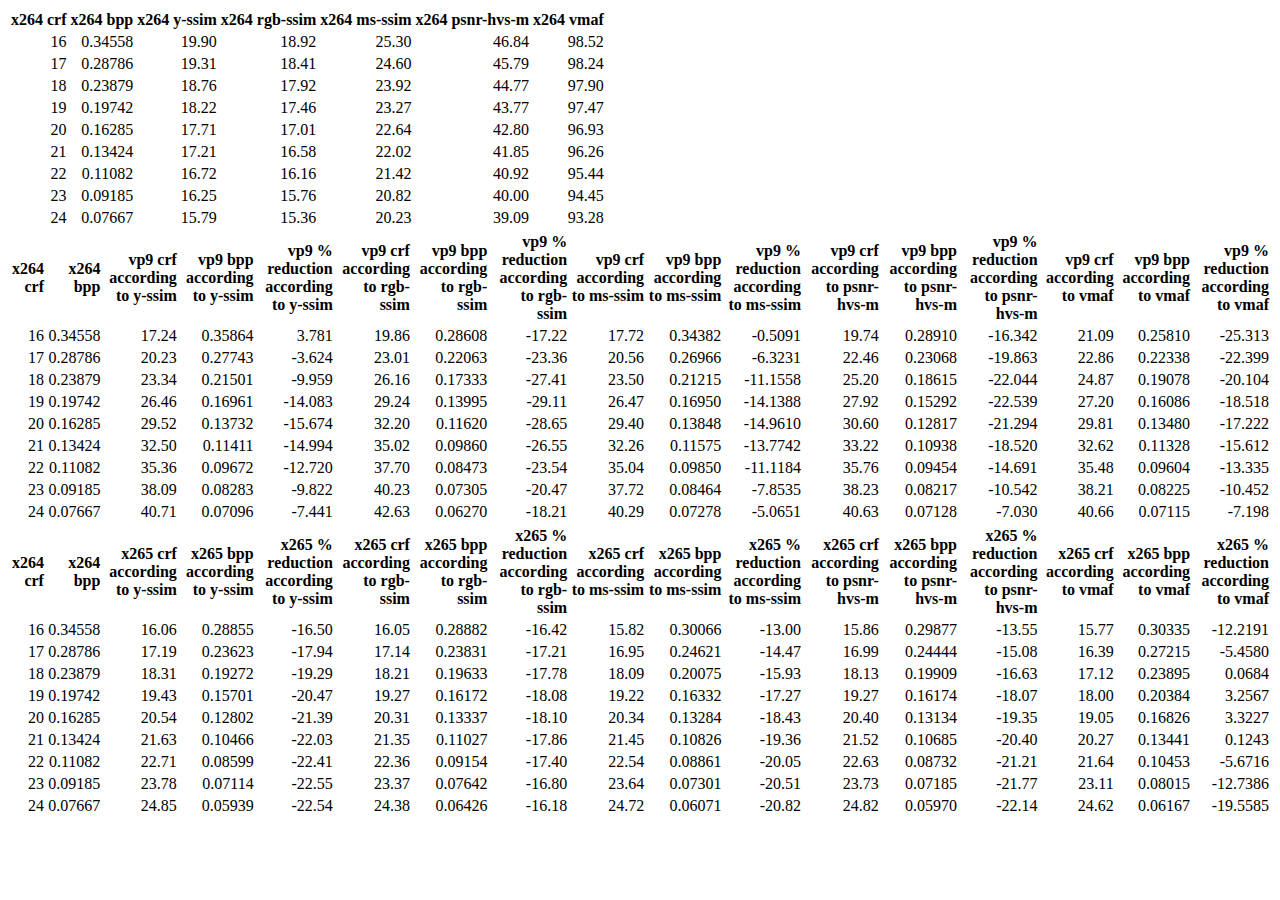
==== objective-1-fast.crf_conversion.1080.lossy.html @ 0297bc6d "Initial import" ====
<!DOCTYPE HTML PUBLIC "-//W3C//DTD HTML 4.01 Transitional//EN">
<html>
<head>
<meta http-equiv="content-type" content="text/html; charset=utf-8">
<meta name="generator" content="ReText 7.0.0">
<title>objective-1-fast.1080.lossy</title>
</head>
<body>
<table>
<thead>
<tr>
<th align="right">x264 crf</th>
<th align="right">x264 bpp</th>
<th align="right">x264 y-ssim</th>
<th align="right">x264 rgb-ssim</th>
<th align="right">x264 ms-ssim</th>
<th align="right">x264 psnr-hvs-m</th>
<th align="right">x264 vmaf</th>
</tr>
</thead>
<tbody>
<tr>
<td align="right">16</td>
<td align="right">0.34558</td>
<td align="right">19.90</td>
<td align="right">18.92</td>
<td align="right">25.30</td>
<td align="right">46.84</td>
<td align="right">98.52</td>
</tr>
<tr>
<td align="right">17</td>
<td align="right">0.28786</td>
<td align="right">19.31</td>
<td align="right">18.41</td>
<td align="right">24.60</td>
<td align="right">45.79</td>
<td align="right">98.24</td>
</tr>
<tr>
<td align="right">18</td>
<td align="right">0.23879</td>
<td align="right">18.76</td>
<td align="right">17.92</td>
<td align="right">23.92</td>
<td align="right">44.77</td>
<td align="right">97.90</td>
</tr>
<tr>
<td align="right">19</td>
<td align="right">0.19742</td>
<td align="right">18.22</td>
<td align="right">17.46</td>
<td align="right">23.27</td>
<td align="right">43.77</td>
<td align="right">97.47</td>
</tr>
<tr>
<td align="right">20</td>
<td align="right">0.16285</td>
<td align="right">17.71</td>
<td align="right">17.01</td>
<td align="right">22.64</td>
<td align="right">42.80</td>
<td align="right">96.93</td>
</tr>
<tr>
<td align="right">21</td>
<td align="right">0.13424</td>
<td align="right">17.21</td>
<td align="right">16.58</td>
<td align="right">22.02</td>
<td align="right">41.85</td>
<td align="right">96.26</td>
</tr>
<tr>
<td align="right">22</td>
<td align="right">0.11082</td>
<td align="right">16.72</td>
<td align="right">16.16</td>
<td align="right">21.42</td>
<td align="right">40.92</td>
<td align="right">95.44</td>
</tr>
<tr>
<td align="right">23</td>
<td align="right">0.09185</td>
<td align="right">16.25</td>
<td align="right">15.76</td>
<td align="right">20.82</td>
<td align="right">40.00</td>
<td align="right">94.45</td>
</tr>
<tr>
<td align="right">24</td>
<td align="right">0.07667</td>
<td align="right">15.79</td>
<td align="right">15.36</td>
<td align="right">20.23</td>
<td align="right">39.09</td>
<td align="right">93.28</td>
</tr>
</tbody>
</table>
<table>
<thead>
<tr>
<th align="right">x264 crf</th>
<th align="right">x264 bpp</th>
<th align="right">vp9 crf according to y-ssim</th>
<th align="right">vp9 bpp according to y-ssim</th>
<th align="right">vp9 % reduction according to y-ssim</th>
<th align="right">vp9 crf according to rgb-ssim</th>
<th align="right">vp9 bpp according to rgb-ssim</th>
<th align="right">vp9 % reduction according to rgb-ssim</th>
<th align="right">vp9 crf according to ms-ssim</th>
<th align="right">vp9 bpp according to ms-ssim</th>
<th align="right">vp9 % reduction according to ms-ssim</th>
<th align="right">vp9 crf according to psnr-hvs-m</th>
<th align="right">vp9 bpp according to psnr-hvs-m</th>
<th align="right">vp9 % reduction according to psnr-hvs-m</th>
<th align="right">vp9 crf according to vmaf</th>
<th align="right">vp9 bpp according to vmaf</th>
<th align="right">vp9 % reduction according to vmaf</th>
</tr>
</thead>
<tbody>
<tr>
<td align="right">16</td>
<td align="right">0.34558</td>
<td align="right">17.24</td>
<td align="right">0.35864</td>
<td align="right">3.781</td>
<td align="right">19.86</td>
<td align="right">0.28608</td>
<td align="right">-17.22</td>
<td align="right">17.72</td>
<td align="right">0.34382</td>
<td align="right">-0.5091</td>
<td align="right">19.74</td>
<td align="right">0.28910</td>
<td align="right">-16.342</td>
<td align="right">21.09</td>
<td align="right">0.25810</td>
<td align="right">-25.313</td>
</tr>
<tr>
<td align="right">17</td>
<td align="right">0.28786</td>
<td align="right">20.23</td>
<td align="right">0.27743</td>
<td align="right">-3.624</td>
<td align="right">23.01</td>
<td align="right">0.22063</td>
<td align="right">-23.36</td>
<td align="right">20.56</td>
<td align="right">0.26966</td>
<td align="right">-6.3231</td>
<td align="right">22.46</td>
<td align="right">0.23068</td>
<td align="right">-19.863</td>
<td align="right">22.86</td>
<td align="right">0.22338</td>
<td align="right">-22.399</td>
</tr>
<tr>
<td align="right">18</td>
<td align="right">0.23879</td>
<td align="right">23.34</td>
<td align="right">0.21501</td>
<td align="right">-9.959</td>
<td align="right">26.16</td>
<td align="right">0.17333</td>
<td align="right">-27.41</td>
<td align="right">23.50</td>
<td align="right">0.21215</td>
<td align="right">-11.1558</td>
<td align="right">25.20</td>
<td align="right">0.18615</td>
<td align="right">-22.044</td>
<td align="right">24.87</td>
<td align="right">0.19078</td>
<td align="right">-20.104</td>
</tr>
<tr>
<td align="right">19</td>
<td align="right">0.19742</td>
<td align="right">26.46</td>
<td align="right">0.16961</td>
<td align="right">-14.083</td>
<td align="right">29.24</td>
<td align="right">0.13995</td>
<td align="right">-29.11</td>
<td align="right">26.47</td>
<td align="right">0.16950</td>
<td align="right">-14.1388</td>
<td align="right">27.92</td>
<td align="right">0.15292</td>
<td align="right">-22.539</td>
<td align="right">27.20</td>
<td align="right">0.16086</td>
<td align="right">-18.518</td>
</tr>
<tr>
<td align="right">20</td>
<td align="right">0.16285</td>
<td align="right">29.52</td>
<td align="right">0.13732</td>
<td align="right">-15.674</td>
<td align="right">32.20</td>
<td align="right">0.11620</td>
<td align="right">-28.65</td>
<td align="right">29.40</td>
<td align="right">0.13848</td>
<td align="right">-14.9610</td>
<td align="right">30.60</td>
<td align="right">0.12817</td>
<td align="right">-21.294</td>
<td align="right">29.81</td>
<td align="right">0.13480</td>
<td align="right">-17.222</td>
</tr>
<tr>
<td align="right">21</td>
<td align="right">0.13424</td>
<td align="right">32.50</td>
<td align="right">0.11411</td>
<td align="right">-14.994</td>
<td align="right">35.02</td>
<td align="right">0.09860</td>
<td align="right">-26.55</td>
<td align="right">32.26</td>
<td align="right">0.11575</td>
<td align="right">-13.7742</td>
<td align="right">33.22</td>
<td align="right">0.10938</td>
<td align="right">-18.520</td>
<td align="right">32.62</td>
<td align="right">0.11328</td>
<td align="right">-15.612</td>
</tr>
<tr>
<td align="right">22</td>
<td align="right">0.11082</td>
<td align="right">35.36</td>
<td align="right">0.09672</td>
<td align="right">-12.720</td>
<td align="right">37.70</td>
<td align="right">0.08473</td>
<td align="right">-23.54</td>
<td align="right">35.04</td>
<td align="right">0.09850</td>
<td align="right">-11.1184</td>
<td align="right">35.76</td>
<td align="right">0.09454</td>
<td align="right">-14.691</td>
<td align="right">35.48</td>
<td align="right">0.09604</td>
<td align="right">-13.335</td>
</tr>
<tr>
<td align="right">23</td>
<td align="right">0.09185</td>
<td align="right">38.09</td>
<td align="right">0.08283</td>
<td align="right">-9.822</td>
<td align="right">40.23</td>
<td align="right">0.07305</td>
<td align="right">-20.47</td>
<td align="right">37.72</td>
<td align="right">0.08464</td>
<td align="right">-7.8535</td>
<td align="right">38.23</td>
<td align="right">0.08217</td>
<td align="right">-10.542</td>
<td align="right">38.21</td>
<td align="right">0.08225</td>
<td align="right">-10.452</td>
</tr>
<tr>
<td align="right">24</td>
<td align="right">0.07667</td>
<td align="right">40.71</td>
<td align="right">0.07096</td>
<td align="right">-7.441</td>
<td align="right">42.63</td>
<td align="right">0.06270</td>
<td align="right">-18.21</td>
<td align="right">40.29</td>
<td align="right">0.07278</td>
<td align="right">-5.0651</td>
<td align="right">40.63</td>
<td align="right">0.07128</td>
<td align="right">-7.030</td>
<td align="right">40.66</td>
<td align="right">0.07115</td>
<td align="right">-7.198</td>
</tr>
</tbody>
</table>
<table>
<thead>
<tr>
<th align="right">x264 crf</th>
<th align="right">x264 bpp</th>
<th align="right">x265 crf according to y-ssim</th>
<th align="right">x265 bpp according to y-ssim</th>
<th align="right">x265 % reduction according to y-ssim</th>
<th align="right">x265 crf according to rgb-ssim</th>
<th align="right">x265 bpp according to rgb-ssim</th>
<th align="right">x265 % reduction according to rgb-ssim</th>
<th align="right">x265 crf according to ms-ssim</th>
<th align="right">x265 bpp according to ms-ssim</th>
<th align="right">x265 % reduction according to ms-ssim</th>
<th align="right">x265 crf according to psnr-hvs-m</th>
<th align="right">x265 bpp according to psnr-hvs-m</th>
<th align="right">x265 % reduction according to psnr-hvs-m</th>
<th align="right">x265 crf according to vmaf</th>
<th align="right">x265 bpp according to vmaf</th>
<th align="right">x265 % reduction according to vmaf</th>
</tr>
</thead>
<tbody>
<tr>
<td align="right">16</td>
<td align="right">0.34558</td>
<td align="right">16.06</td>
<td align="right">0.28855</td>
<td align="right">-16.50</td>
<td align="right">16.05</td>
<td align="right">0.28882</td>
<td align="right">-16.42</td>
<td align="right">15.82</td>
<td align="right">0.30066</td>
<td align="right">-13.00</td>
<td align="right">15.86</td>
<td align="right">0.29877</td>
<td align="right">-13.55</td>
<td align="right">15.77</td>
<td align="right">0.30335</td>
<td align="right">-12.2191</td>
</tr>
<tr>
<td align="right">17</td>
<td align="right">0.28786</td>
<td align="right">17.19</td>
<td align="right">0.23623</td>
<td align="right">-17.94</td>
<td align="right">17.14</td>
<td align="right">0.23831</td>
<td align="right">-17.21</td>
<td align="right">16.95</td>
<td align="right">0.24621</td>
<td align="right">-14.47</td>
<td align="right">16.99</td>
<td align="right">0.24444</td>
<td align="right">-15.08</td>
<td align="right">16.39</td>
<td align="right">0.27215</td>
<td align="right">-5.4580</td>
</tr>
<tr>
<td align="right">18</td>
<td align="right">0.23879</td>
<td align="right">18.31</td>
<td align="right">0.19272</td>
<td align="right">-19.29</td>
<td align="right">18.21</td>
<td align="right">0.19633</td>
<td align="right">-17.78</td>
<td align="right">18.09</td>
<td align="right">0.20075</td>
<td align="right">-15.93</td>
<td align="right">18.13</td>
<td align="right">0.19909</td>
<td align="right">-16.63</td>
<td align="right">17.12</td>
<td align="right">0.23895</td>
<td align="right">0.0684</td>
</tr>
<tr>
<td align="right">19</td>
<td align="right">0.19742</td>
<td align="right">19.43</td>
<td align="right">0.15701</td>
<td align="right">-20.47</td>
<td align="right">19.27</td>
<td align="right">0.16172</td>
<td align="right">-18.08</td>
<td align="right">19.22</td>
<td align="right">0.16332</td>
<td align="right">-17.27</td>
<td align="right">19.27</td>
<td align="right">0.16174</td>
<td align="right">-18.07</td>
<td align="right">18.00</td>
<td align="right">0.20384</td>
<td align="right">3.2567</td>
</tr>
<tr>
<td align="right">20</td>
<td align="right">0.16285</td>
<td align="right">20.54</td>
<td align="right">0.12802</td>
<td align="right">-21.39</td>
<td align="right">20.31</td>
<td align="right">0.13337</td>
<td align="right">-18.10</td>
<td align="right">20.34</td>
<td align="right">0.13284</td>
<td align="right">-18.43</td>
<td align="right">20.40</td>
<td align="right">0.13134</td>
<td align="right">-19.35</td>
<td align="right">19.05</td>
<td align="right">0.16826</td>
<td align="right">3.3227</td>
</tr>
<tr>
<td align="right">21</td>
<td align="right">0.13424</td>
<td align="right">21.63</td>
<td align="right">0.10466</td>
<td align="right">-22.03</td>
<td align="right">21.35</td>
<td align="right">0.11027</td>
<td align="right">-17.86</td>
<td align="right">21.45</td>
<td align="right">0.10826</td>
<td align="right">-19.36</td>
<td align="right">21.52</td>
<td align="right">0.10685</td>
<td align="right">-20.40</td>
<td align="right">20.27</td>
<td align="right">0.13441</td>
<td align="right">0.1243</td>
</tr>
<tr>
<td align="right">22</td>
<td align="right">0.11082</td>
<td align="right">22.71</td>
<td align="right">0.08599</td>
<td align="right">-22.41</td>
<td align="right">22.36</td>
<td align="right">0.09154</td>
<td align="right">-17.40</td>
<td align="right">22.54</td>
<td align="right">0.08861</td>
<td align="right">-20.05</td>
<td align="right">22.63</td>
<td align="right">0.08732</td>
<td align="right">-21.21</td>
<td align="right">21.64</td>
<td align="right">0.10453</td>
<td align="right">-5.6716</td>
</tr>
<tr>
<td align="right">23</td>
<td align="right">0.09185</td>
<td align="right">23.78</td>
<td align="right">0.07114</td>
<td align="right">-22.55</td>
<td align="right">23.37</td>
<td align="right">0.07642</td>
<td align="right">-16.80</td>
<td align="right">23.64</td>
<td align="right">0.07301</td>
<td align="right">-20.51</td>
<td align="right">23.73</td>
<td align="right">0.07185</td>
<td align="right">-21.77</td>
<td align="right">23.11</td>
<td align="right">0.08015</td>
<td align="right">-12.7386</td>
</tr>
<tr>
<td align="right">24</td>
<td align="right">0.07667</td>
<td align="right">24.85</td>
<td align="right">0.05939</td>
<td align="right">-22.54</td>
<td align="right">24.38</td>
<td align="right">0.06426</td>
<td align="right">-16.18</td>
<td align="right">24.72</td>
<td align="right">0.06071</td>
<td align="right">-20.82</td>
<td align="right">24.82</td>
<td align="right">0.05970</td>
<td align="right">-22.14</td>
<td align="right">24.62</td>
<td align="right">0.06167</td>
<td align="right">-19.5585</td>
</tr>
</tbody>
</table>
</body>
</html>
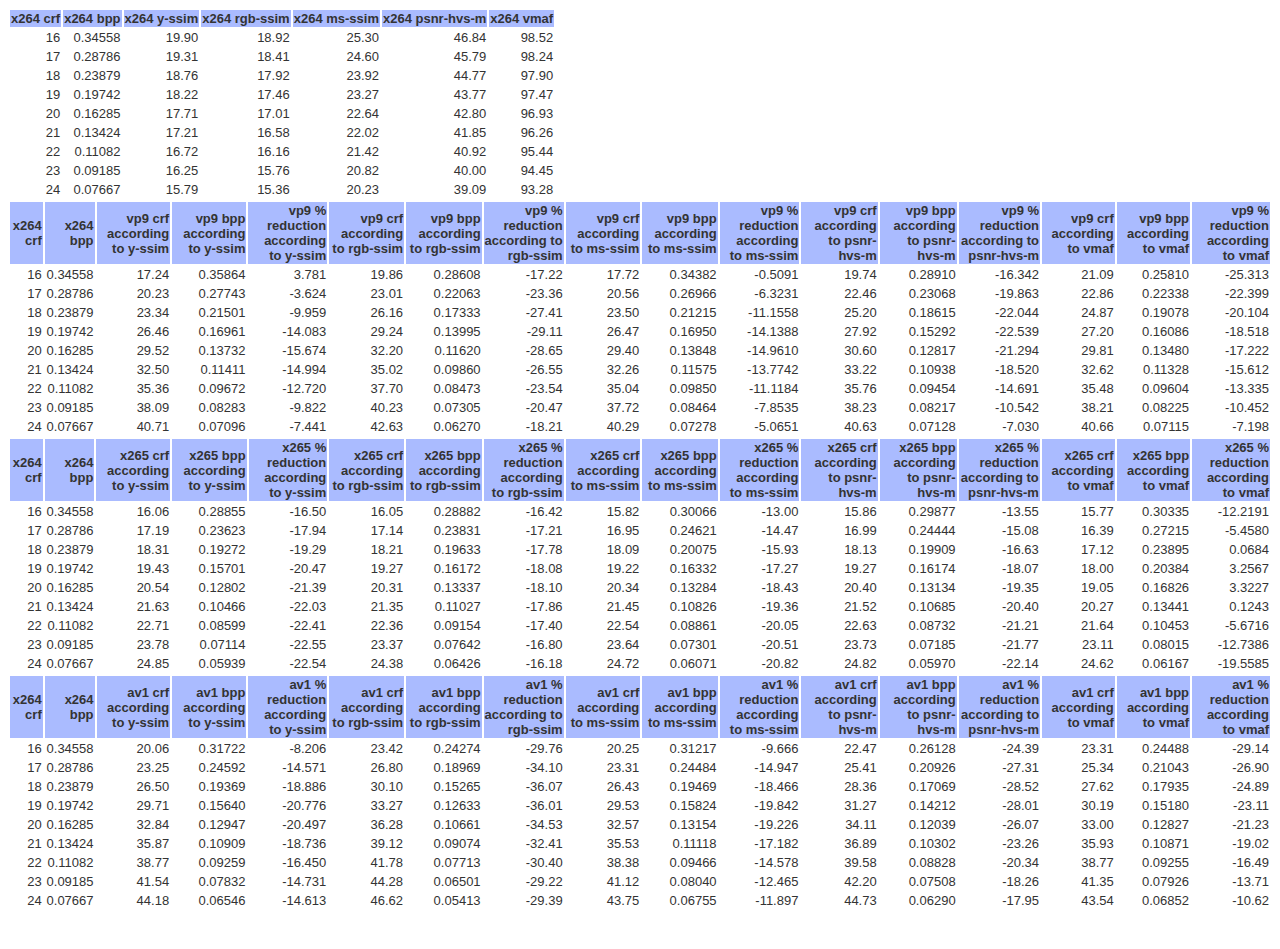
==== commit f7455ee4: "Add AV1 results at cpu-used=4" ====
--- a/objective-1-fast.crf_conversion.1080.lossy.html
+++ b/objective-1-fast.crf_conversion.1080.lossy.html
@@ -3,8 +3,19 @@
 <head>
 <meta http-equiv="content-type" content="text/html; charset=utf-8">
 <meta name="generator" content="ReText 7.0.0">
-<title>objective-1-fast.1080.lossy</title>
-</head>
+<link rel="stylesheet" media="screen" href="style.css" type="text/css" />
+<title>CRF equivalences</title>
+<script type="text/x-mathjax-config">
+MathJax.Hub.Config({
+  config: ["MMLorHTML.js"],
+  jax: ["input/TeX", "output/HTML-CSS", "output/NativeMML"],
+  extensions: ["MathMenu.js", "MathZoom.js"],
+  TeX: {
+    equationNumbers: {autoNumber: "AMS"}
+  }
+});
+</script>
+<script type="text/javascript" src="https://cdn.mathjax.org/mathjax/latest/MathJax.js"></script></head>
 <body>
 <table>
 <thead>
@@ -494,5 +505,201 @@
 </tr>
 </tbody>
 </table>
+<table>
+<thead>
+<tr>
+<th align="right">x264 crf</th>
+<th align="right">x264 bpp</th>
+<th align="right">av1 crf according to y-ssim</th>
+<th align="right">av1 bpp according to y-ssim</th>
+<th align="right">av1 % reduction according to y-ssim</th>
+<th align="right">av1 crf according to rgb-ssim</th>
+<th align="right">av1 bpp according to rgb-ssim</th>
+<th align="right">av1 % reduction according to rgb-ssim</th>
+<th align="right">av1 crf according to ms-ssim</th>
+<th align="right">av1 bpp according to ms-ssim</th>
+<th align="right">av1 % reduction according to ms-ssim</th>
+<th align="right">av1 crf according to psnr-hvs-m</th>
+<th align="right">av1 bpp according to psnr-hvs-m</th>
+<th align="right">av1 % reduction according to psnr-hvs-m</th>
+<th align="right">av1 crf according to vmaf</th>
+<th align="right">av1 bpp according to vmaf</th>
+<th align="right">av1 % reduction according to vmaf</th>
+</tr>
+</thead>
+<tbody>
+<tr>
+<td align="right">16</td>
+<td align="right">0.34558</td>
+<td align="right">20.06</td>
+<td align="right">0.31722</td>
+<td align="right">-8.206</td>
+<td align="right">23.42</td>
+<td align="right">0.24274</td>
+<td align="right">-29.76</td>
+<td align="right">20.25</td>
+<td align="right">0.31217</td>
+<td align="right">-9.666</td>
+<td align="right">22.47</td>
+<td align="right">0.26128</td>
+<td align="right">-24.39</td>
+<td align="right">23.31</td>
+<td align="right">0.24488</td>
+<td align="right">-29.14</td>
+</tr>
+<tr>
+<td align="right">17</td>
+<td align="right">0.28786</td>
+<td align="right">23.25</td>
+<td align="right">0.24592</td>
+<td align="right">-14.571</td>
+<td align="right">26.80</td>
+<td align="right">0.18969</td>
+<td align="right">-34.10</td>
+<td align="right">23.31</td>
+<td align="right">0.24484</td>
+<td align="right">-14.947</td>
+<td align="right">25.41</td>
+<td align="right">0.20926</td>
+<td align="right">-27.31</td>
+<td align="right">25.34</td>
+<td align="right">0.21043</td>
+<td align="right">-26.90</td>
+</tr>
+<tr>
+<td align="right">18</td>
+<td align="right">0.23879</td>
+<td align="right">26.50</td>
+<td align="right">0.19369</td>
+<td align="right">-18.886</td>
+<td align="right">30.10</td>
+<td align="right">0.15265</td>
+<td align="right">-36.07</td>
+<td align="right">26.43</td>
+<td align="right">0.19469</td>
+<td align="right">-18.466</td>
+<td align="right">28.36</td>
+<td align="right">0.17069</td>
+<td align="right">-28.52</td>
+<td align="right">27.62</td>
+<td align="right">0.17935</td>
+<td align="right">-24.89</td>
+</tr>
+<tr>
+<td align="right">19</td>
+<td align="right">0.19742</td>
+<td align="right">29.71</td>
+<td align="right">0.15640</td>
+<td align="right">-20.776</td>
+<td align="right">33.27</td>
+<td align="right">0.12633</td>
+<td align="right">-36.01</td>
+<td align="right">29.53</td>
+<td align="right">0.15824</td>
+<td align="right">-19.842</td>
+<td align="right">31.27</td>
+<td align="right">0.14212</td>
+<td align="right">-28.01</td>
+<td align="right">30.19</td>
+<td align="right">0.15180</td>
+<td align="right">-23.11</td>
+</tr>
+<tr>
+<td align="right">20</td>
+<td align="right">0.16285</td>
+<td align="right">32.84</td>
+<td align="right">0.12947</td>
+<td align="right">-20.497</td>
+<td align="right">36.28</td>
+<td align="right">0.10661</td>
+<td align="right">-34.53</td>
+<td align="right">32.57</td>
+<td align="right">0.13154</td>
+<td align="right">-19.226</td>
+<td align="right">34.11</td>
+<td align="right">0.12039</td>
+<td align="right">-26.07</td>
+<td align="right">33.00</td>
+<td align="right">0.12827</td>
+<td align="right">-21.23</td>
+</tr>
+<tr>
+<td align="right">21</td>
+<td align="right">0.13424</td>
+<td align="right">35.87</td>
+<td align="right">0.10909</td>
+<td align="right">-18.736</td>
+<td align="right">39.12</td>
+<td align="right">0.09074</td>
+<td align="right">-32.41</td>
+<td align="right">35.53</td>
+<td align="right">0.11118</td>
+<td align="right">-17.182</td>
+<td align="right">36.89</td>
+<td align="right">0.10302</td>
+<td align="right">-23.26</td>
+<td align="right">35.93</td>
+<td align="right">0.10871</td>
+<td align="right">-19.02</td>
+</tr>
+<tr>
+<td align="right">22</td>
+<td align="right">0.11082</td>
+<td align="right">38.77</td>
+<td align="right">0.09259</td>
+<td align="right">-16.450</td>
+<td align="right">41.78</td>
+<td align="right">0.07713</td>
+<td align="right">-30.40</td>
+<td align="right">38.38</td>
+<td align="right">0.09466</td>
+<td align="right">-14.578</td>
+<td align="right">39.58</td>
+<td align="right">0.08828</td>
+<td align="right">-20.34</td>
+<td align="right">38.77</td>
+<td align="right">0.09255</td>
+<td align="right">-16.49</td>
+</tr>
+<tr>
+<td align="right">23</td>
+<td align="right">0.09185</td>
+<td align="right">41.54</td>
+<td align="right">0.07832</td>
+<td align="right">-14.731</td>
+<td align="right">44.28</td>
+<td align="right">0.06501</td>
+<td align="right">-29.22</td>
+<td align="right">41.12</td>
+<td align="right">0.08040</td>
+<td align="right">-12.465</td>
+<td align="right">42.20</td>
+<td align="right">0.07508</td>
+<td align="right">-18.26</td>
+<td align="right">41.35</td>
+<td align="right">0.07926</td>
+<td align="right">-13.71</td>
+</tr>
+<tr>
+<td align="right">24</td>
+<td align="right">0.07667</td>
+<td align="right">44.18</td>
+<td align="right">0.06546</td>
+<td align="right">-14.613</td>
+<td align="right">46.62</td>
+<td align="right">0.05413</td>
+<td align="right">-29.39</td>
+<td align="right">43.75</td>
+<td align="right">0.06755</td>
+<td align="right">-11.897</td>
+<td align="right">44.73</td>
+<td align="right">0.06290</td>
+<td align="right">-17.95</td>
+<td align="right">43.54</td>
+<td align="right">0.06852</td>
+<td align="right">-10.62</td>
+</tr>
+</tbody>
+</table>
 </body>
 </html>
--- a/style.css
+++ b/style.css
@@ -0,0 +1,25 @@
+body {
+    padding-bottom: 30px;
+    font-family: Helvetica, Verdana, Arial, sans-serif;
+    color: #333333;
+    font-size: 13px;
+}
+table {
+    font-family: Helvetica, Verdana, Arial, sans-serif;
+    color: #333333;
+    font-size: 13px;
+}
+img.graph {
+    width: 100%;
+    box-sizing: border-box;
+    border: 0;
+    padding: 20px;
+}
+p {
+    clear: both;
+    line-height: 1.25em;
+    text-align: justify;
+}
+th {
+    background-color: #aabbff;
+}
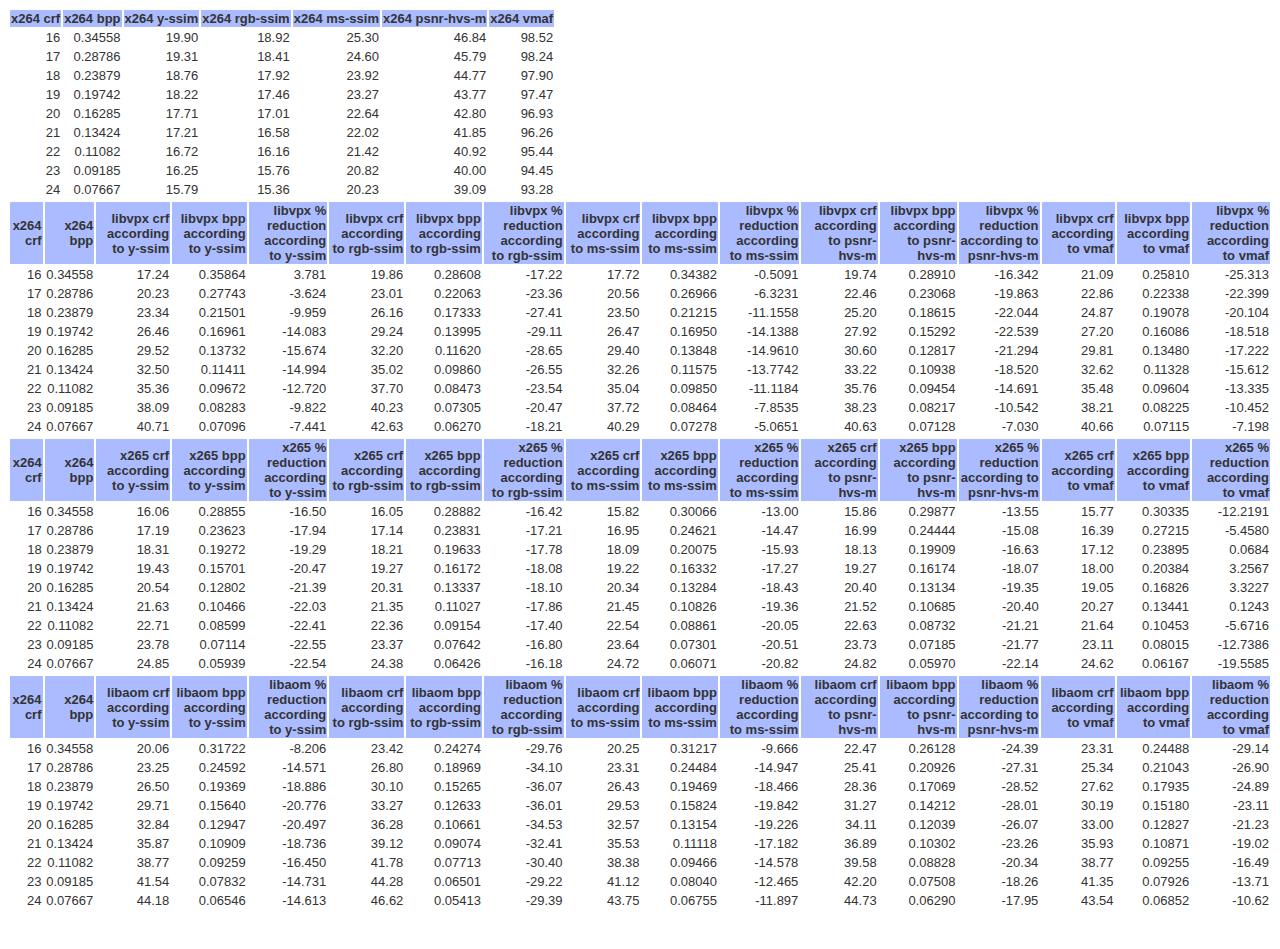
==== commit fd005a20: "Rename vp9->libvpx and av1->libaom" ====
--- a/objective-1-fast.crf_conversion.1080.lossy.html
+++ b/objective-1-fast.crf_conversion.1080.lossy.html
@@ -118,21 +118,21 @@
 <tr>
 <th align="right">x264 crf</th>
 <th align="right">x264 bpp</th>
-<th align="right">vp9 crf according to y-ssim</th>
-<th align="right">vp9 bpp according to y-ssim</th>
-<th align="right">vp9 % reduction according to y-ssim</th>
-<th align="right">vp9 crf according to rgb-ssim</th>
-<th align="right">vp9 bpp according to rgb-ssim</th>
-<th align="right">vp9 % reduction according to rgb-ssim</th>
-<th align="right">vp9 crf according to ms-ssim</th>
-<th align="right">vp9 bpp according to ms-ssim</th>
-<th align="right">vp9 % reduction according to ms-ssim</th>
-<th align="right">vp9 crf according to psnr-hvs-m</th>
-<th align="right">vp9 bpp according to psnr-hvs-m</th>
-<th align="right">vp9 % reduction according to psnr-hvs-m</th>
-<th align="right">vp9 crf according to vmaf</th>
-<th align="right">vp9 bpp according to vmaf</th>
-<th align="right">vp9 % reduction according to vmaf</th>
+<th align="right">libvpx crf according to y-ssim</th>
+<th align="right">libvpx bpp according to y-ssim</th>
+<th align="right">libvpx % reduction according to y-ssim</th>
+<th align="right">libvpx crf according to rgb-ssim</th>
+<th align="right">libvpx bpp according to rgb-ssim</th>
+<th align="right">libvpx % reduction according to rgb-ssim</th>
+<th align="right">libvpx crf according to ms-ssim</th>
+<th align="right">libvpx bpp according to ms-ssim</th>
+<th align="right">libvpx % reduction according to ms-ssim</th>
+<th align="right">libvpx crf according to psnr-hvs-m</th>
+<th align="right">libvpx bpp according to psnr-hvs-m</th>
+<th align="right">libvpx % reduction according to psnr-hvs-m</th>
+<th align="right">libvpx crf according to vmaf</th>
+<th align="right">libvpx bpp according to vmaf</th>
+<th align="right">libvpx % reduction according to vmaf</th>
 </tr>
 </thead>
 <tbody>
@@ -510,21 +510,21 @@
 <tr>
 <th align="right">x264 crf</th>
 <th align="right">x264 bpp</th>
-<th align="right">av1 crf according to y-ssim</th>
-<th align="right">av1 bpp according to y-ssim</th>
-<th align="right">av1 % reduction according to y-ssim</th>
-<th align="right">av1 crf according to rgb-ssim</th>
-<th align="right">av1 bpp according to rgb-ssim</th>
-<th align="right">av1 % reduction according to rgb-ssim</th>
-<th align="right">av1 crf according to ms-ssim</th>
-<th align="right">av1 bpp according to ms-ssim</th>
-<th align="right">av1 % reduction according to ms-ssim</th>
-<th align="right">av1 crf according to psnr-hvs-m</th>
-<th align="right">av1 bpp according to psnr-hvs-m</th>
-<th align="right">av1 % reduction according to psnr-hvs-m</th>
-<th align="right">av1 crf according to vmaf</th>
-<th align="right">av1 bpp according to vmaf</th>
-<th align="right">av1 % reduction according to vmaf</th>
+<th align="right">libaom crf according to y-ssim</th>
+<th align="right">libaom bpp according to y-ssim</th>
+<th align="right">libaom % reduction according to y-ssim</th>
+<th align="right">libaom crf according to rgb-ssim</th>
+<th align="right">libaom bpp according to rgb-ssim</th>
+<th align="right">libaom % reduction according to rgb-ssim</th>
+<th align="right">libaom crf according to ms-ssim</th>
+<th align="right">libaom bpp according to ms-ssim</th>
+<th align="right">libaom % reduction according to ms-ssim</th>
+<th align="right">libaom crf according to psnr-hvs-m</th>
+<th align="right">libaom bpp according to psnr-hvs-m</th>
+<th align="right">libaom % reduction according to psnr-hvs-m</th>
+<th align="right">libaom crf according to vmaf</th>
+<th align="right">libaom bpp according to vmaf</th>
+<th align="right">libaom % reduction according to vmaf</th>
 </tr>
 </thead>
 <tbody>
--- a/style.css
+++ b/style.css
@@ -9,7 +9,7 @@
     color: #333333;
     font-size: 13px;
 }
-img.graph {
+img {
     width: 100%;
     box-sizing: border-box;
     border: 0;
